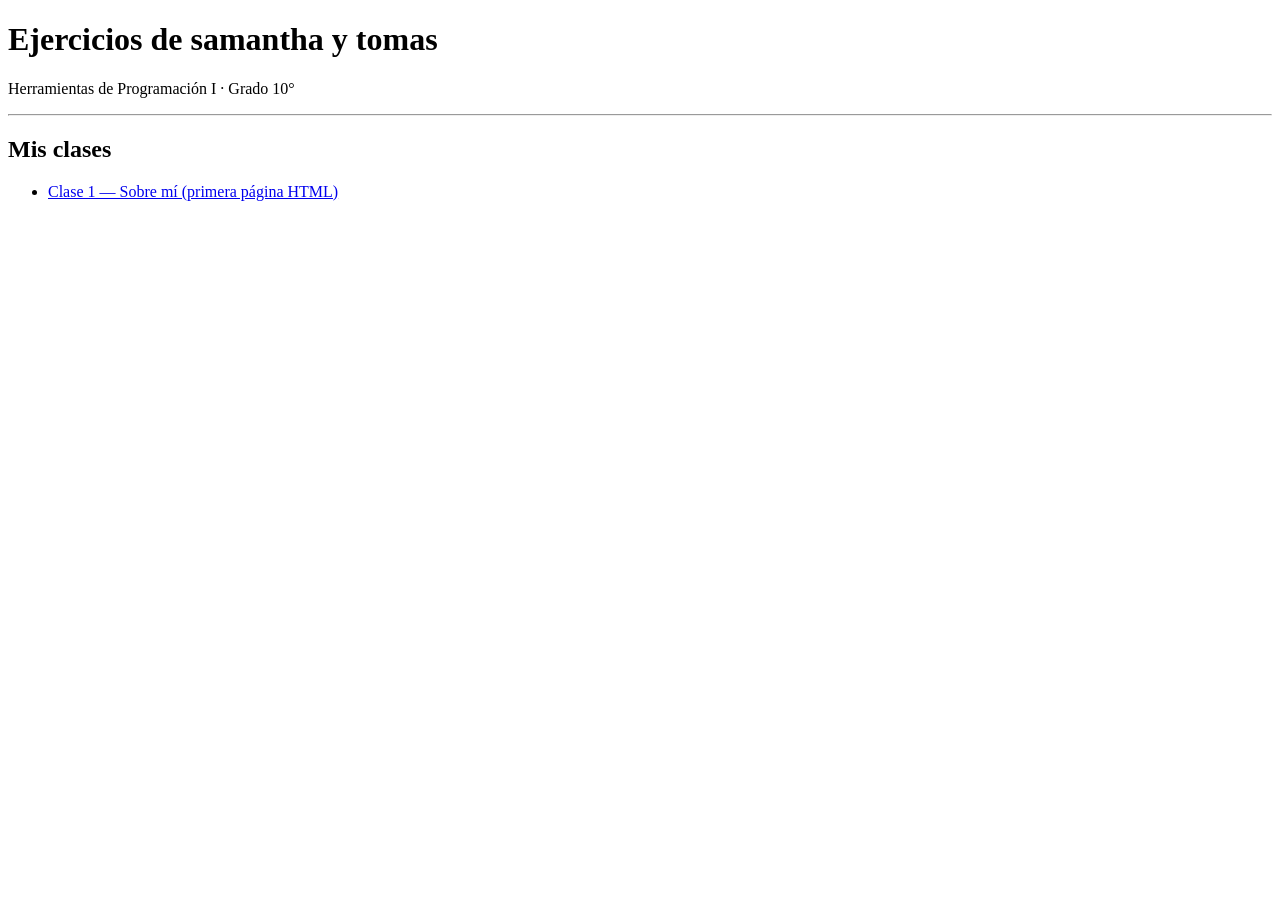
==== clase01/index.html @ 5f55d021 "clase01" ====
<!DOCTYPE html>
<html lang="es">
<head>
  <meta charset="UTF-8">
  <meta name="viewport" content="width=device-width, initial-scale=1.0">
  <title>Ejercicios · Herramientas de Programación I</title>
</head>
<body>
  <h1>Ejercicios de samantha y tomas</h1>
  <p>Herramientas de Programación I · Grado 10°</p>

  <hr>

  <h2>Mis clases</h2>
  <ul>
    <li><a href="index.html">Clase 1 — Sobre mí (primera página HTML)</a></li>
    <!-- En la próxima clase agrego aquí una línea nueva -->
  </ul>

</body>
</html>
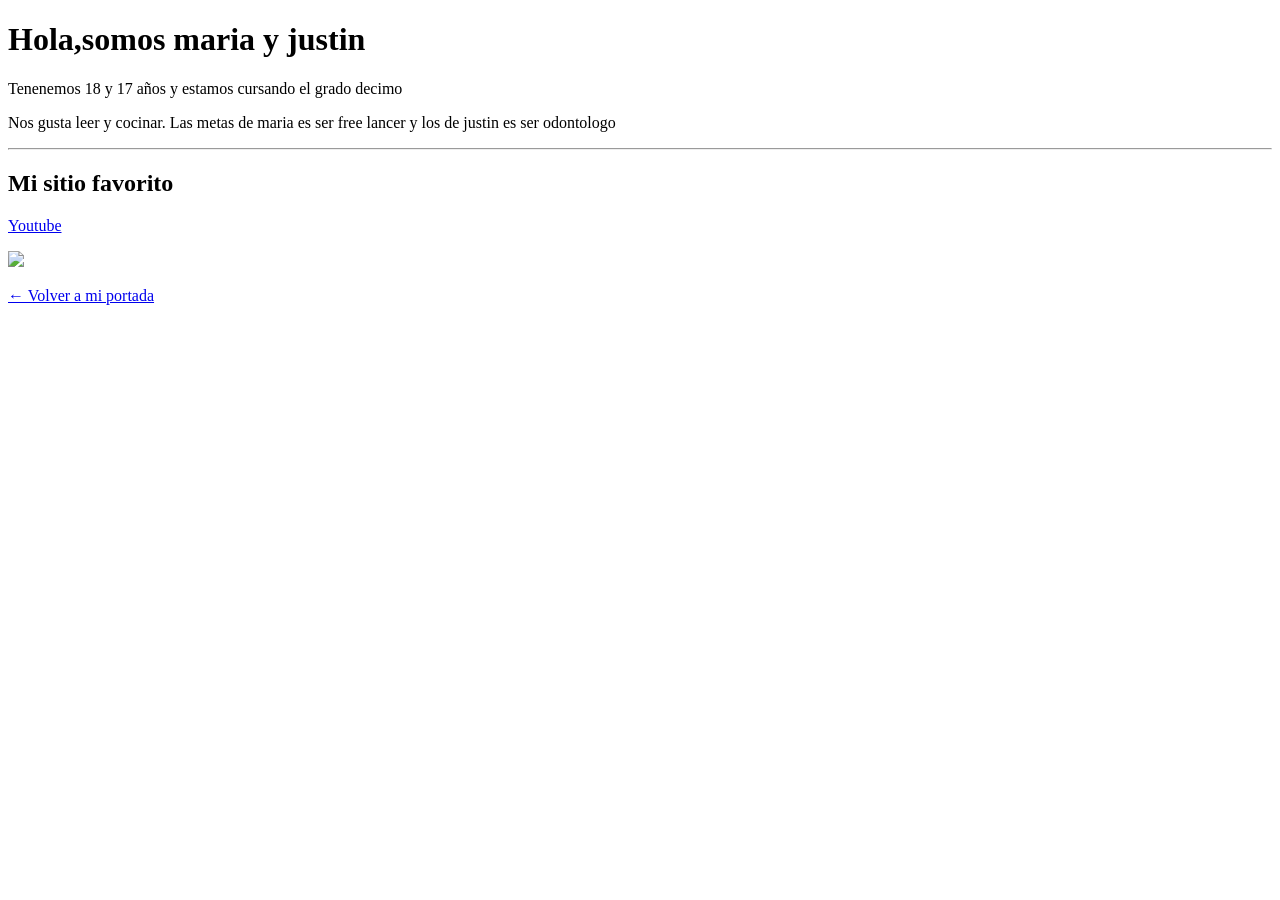
==== commit c2743855: "clase1" ====
--- a/clase01/index.html
+++ b/clase01/index.html
@@ -3,19 +3,21 @@
 <head>
   <meta charset="UTF-8">
   <meta name="viewport" content="width=device-width, initial-scale=1.0">
-  <title>Ejercicios · Herramientas de Programación I</title>
+  <title>Sobre mí · Clase 1</title>
 </head>
 <body>
-  <h1>Ejercicios de samantha y tomas</h1>
-  <p>Herramientas de Programación I · Grado 10°</p>
+  <h1>Hola,somos maria y justin </h1>
+
+  <p>Tenenemos 18 y 17 años y estamos cursando el grado decimo</p>
+  <p>Nos gusta leer y cocinar. Las metas de maria es ser free lancer y los de justin es ser odontologo</p>
 
   <hr>
 
-  <h2>Mis clases</h2>
-  <ul>
-    <li><a href="index.html">Clase 1 — Sobre mí (primera página HTML)</a></li>
-    <!-- En la próxima clase agrego aquí una línea nueva -->
-  </ul>
+  <h2>Mi sitio favorito</h2>
+  <p><a href="https://www.youtube.com/watch?v=_tG70FWd1Ds&list=RD_tG70FWd1Ds&start_radio=1">Youtube</a></p>
+<img src="https://patch.com/img/cdn/users/61570/2011/02/raw/6c0ff934eef477851e7ba2e79fb84cce.jpg?width=1200"
+  <hr>
 
+  <p><a href="clase01">← Volver a mi portada</a></p>
 </body>
 </html>
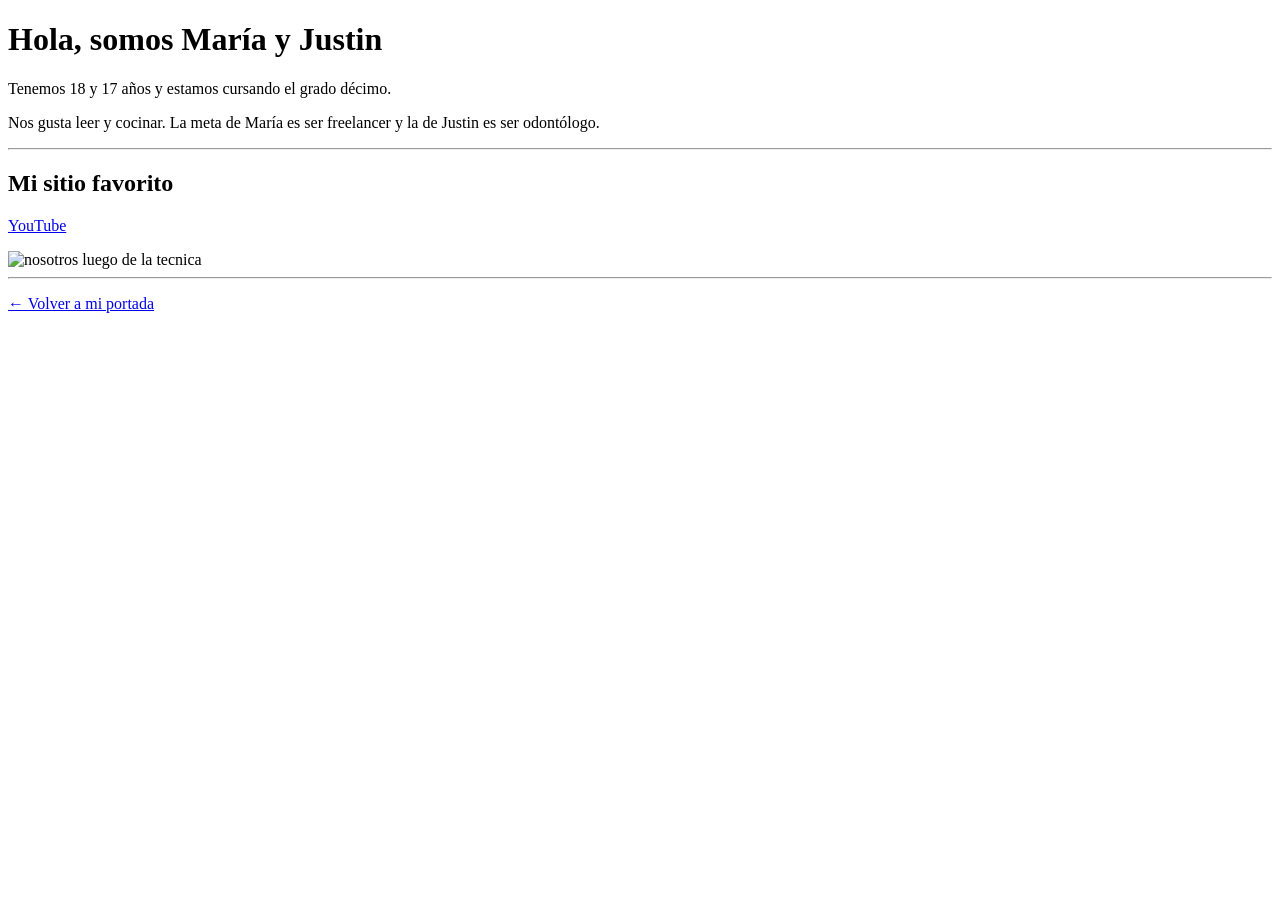
==== commit d9590e00: "entregable" ====
--- a/clase01/index.html
+++ b/clase01/index.html
@@ -5,19 +5,39 @@
   <meta name="viewport" content="width=device-width, initial-scale=1.0">
   <title>Sobre mí · Clase 1</title>
 </head>
+
 <body>
-  <h1>Hola,somos maria y justin </h1>
 
-  <p>Tenenemos 18 y 17 años y estamos cursando el grado decimo</p>
-  <p>Nos gusta leer y cocinar. Las metas de maria es ser free lancer y los de justin es ser odontologo</p>
+  <h1>Hola, somos María y Justin</h1>
+
+  <p>Tenemos 18 y 17 años y estamos cursando el grado décimo.</p>
+
+  <p>
+    Nos gusta leer y cocinar. La meta de María es ser freelancer
+    y la de Justin es ser odontólogo.
+  </p>
 
   <hr>
 
   <h2>Mi sitio favorito</h2>
-  <p><a href="https://www.youtube.com/watch?v=_tG70FWd1Ds&list=RD_tG70FWd1Ds&start_radio=1">Youtube</a></p>
-<img src="https://patch.com/img/cdn/users/61570/2011/02/raw/6c0ff934eef477851e7ba2e79fb84cce.jpg?width=1200"
+
+  <p>
+    <a href="https://www.youtube.com/watch?v=_tG70FWd1Ds&list=RD_tG70FWd1Ds&start_radio=1">
+      YouTube
+    </a>
+  </p>
+
+  <img 
+    src="https://patch.com/img/cdn/users/61570/2011/02/raw/6c0ff934eef477851e7ba2e79fb84cce.jpg?width=1200" 
+    width="100" 
+    alt="nosotros luego de la tecnica"
+  >
+
   <hr>
 
-  <p><a href="clase01">← Volver a mi portada</a></p>
+  <p>
+    <a href="../index.html">← Volver a mi portada</a>
+  </p>
+
 </body>
-</html>+</html>
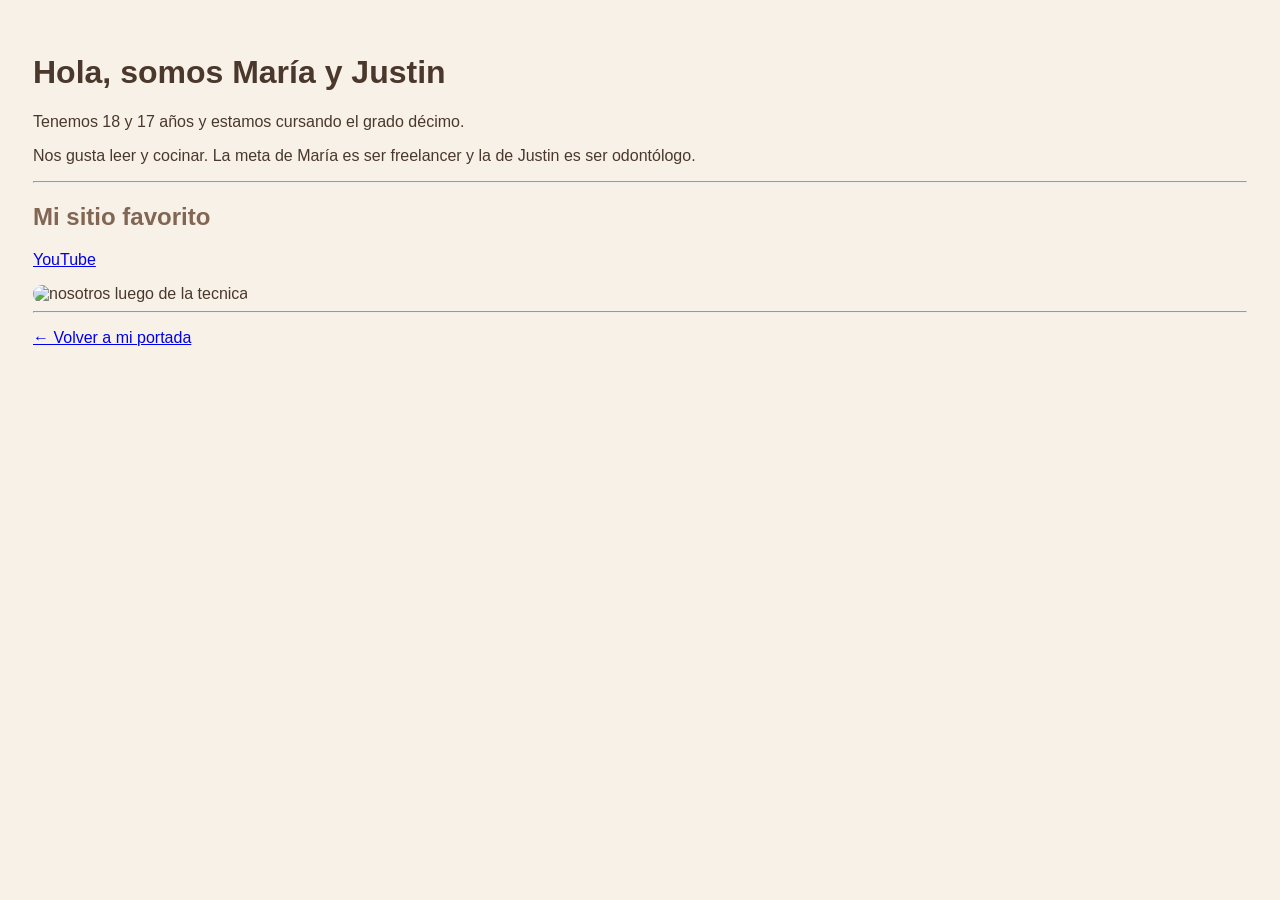
==== commit 0a1d058b: "lindo" ====
--- a/clase01/index.html
+++ b/clase01/index.html
@@ -4,11 +4,12 @@
   <meta charset="UTF-8">
   <meta name="viewport" content="width=device-width, initial-scale=1.0">
   <title>Sobre mí · Clase 1</title>
+  <link rel="stylesheet" href="styles.css">
 </head>
 
 <body>
 
-  <h1>Hola, somos María y Justin</h1>
+  <h1 id="no">Hola, somos María y Justin</h1>
 
   <p>Tenemos 18 y 17 años y estamos cursando el grado décimo.</p>
 
--- a/clase01/styles.css
+++ b/clase01/styles.css
@@ -0,0 +1,20 @@
+body {
+	padding: 25px;
+	background-color: #F8F1E7;
+	color: #4A382C;
+	font-family: 'Lato', sans-serif;
+}
+h1{
+ color: #4A382C;
+	font-family: 'Fredoka', sans-serif;
+	
+}
+h2{
+    color: #806653;
+	font-family: 'Fredoka', sans-serif;
+}
+img{
+    border-radius: 50px
+	
+    
+}
